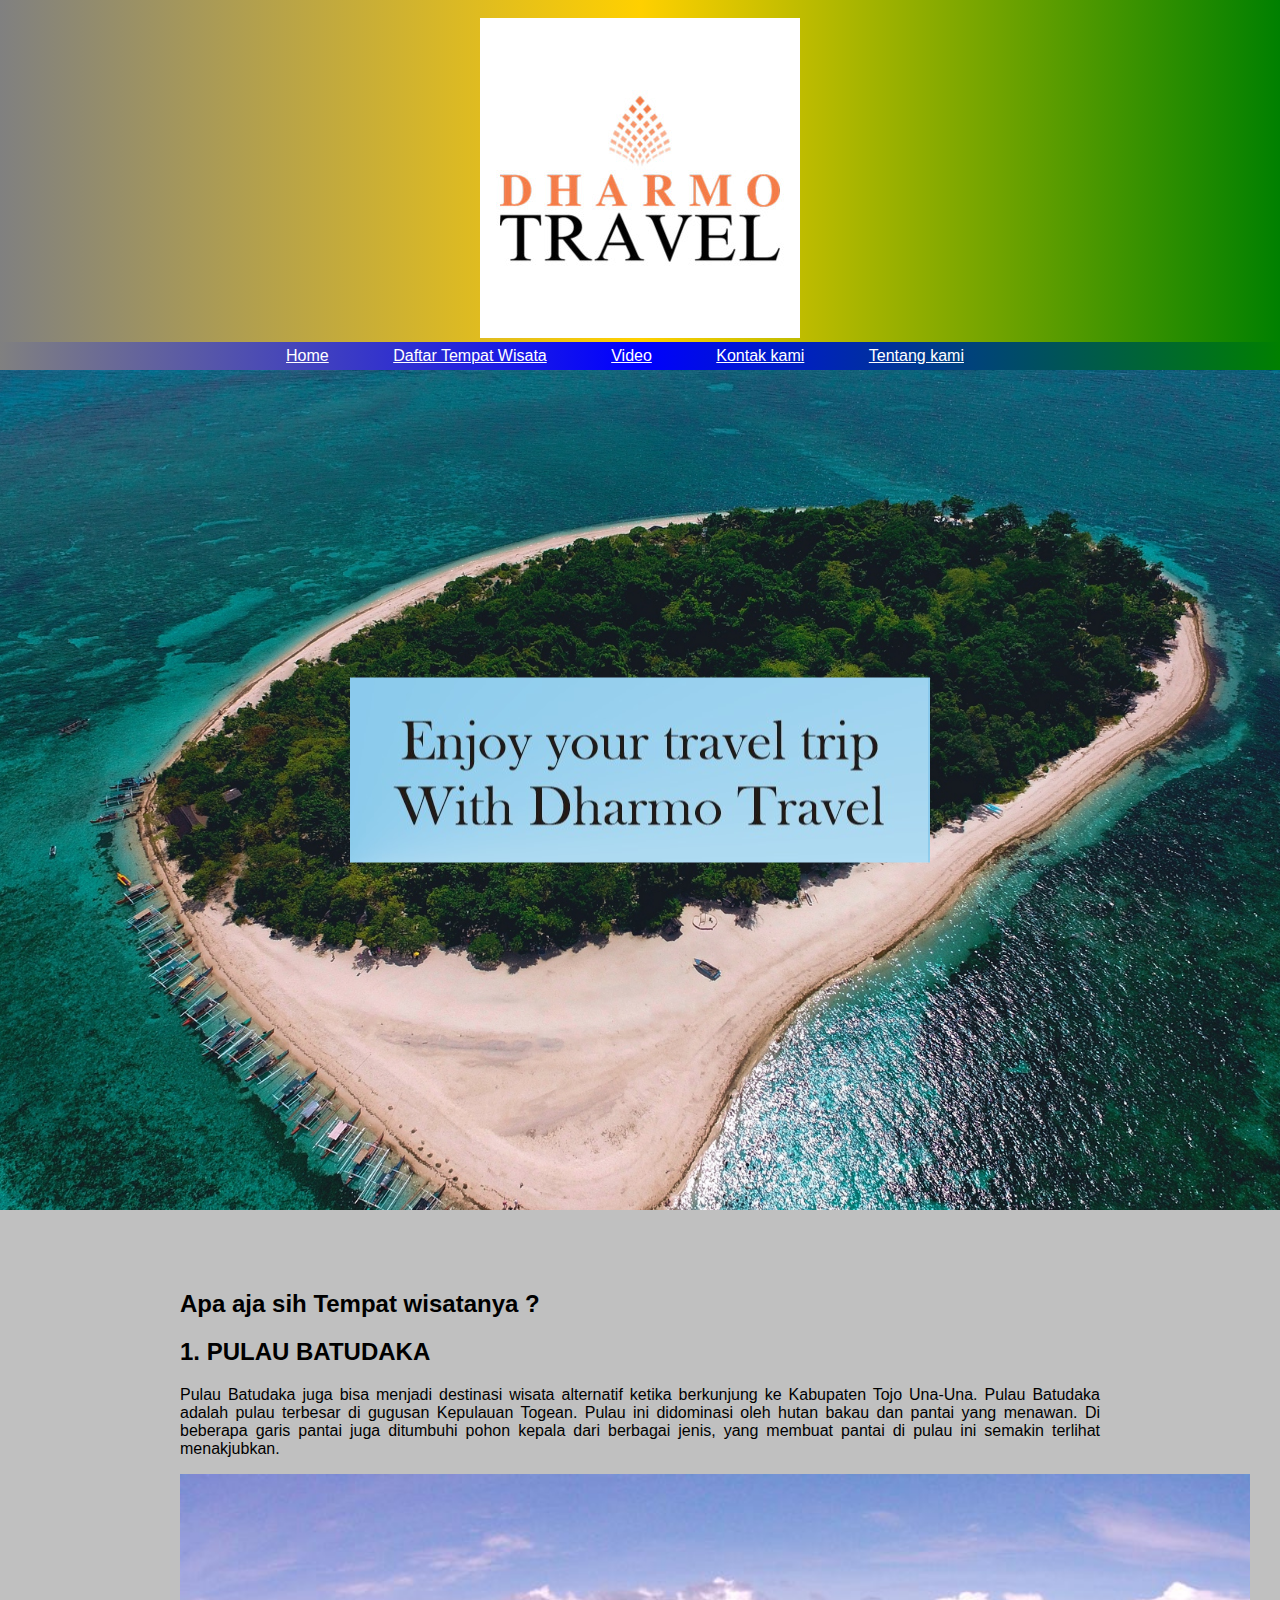
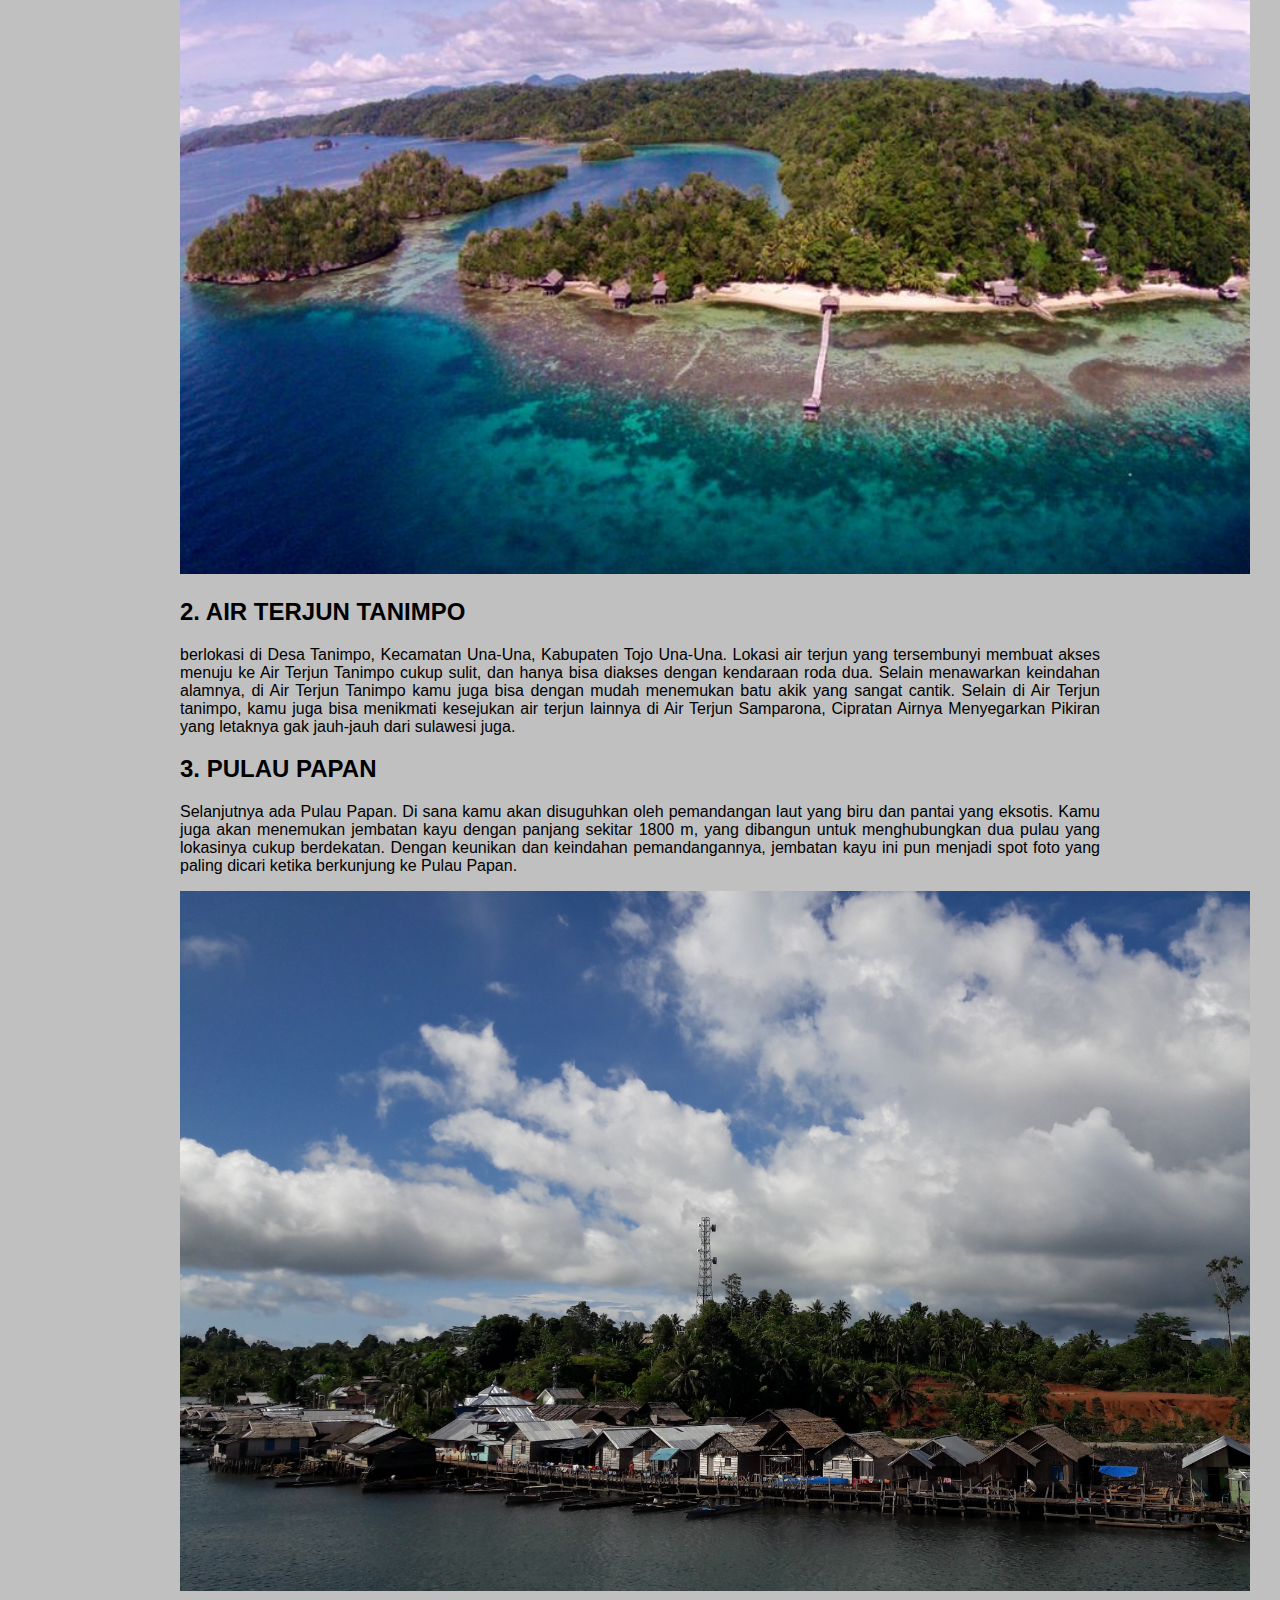
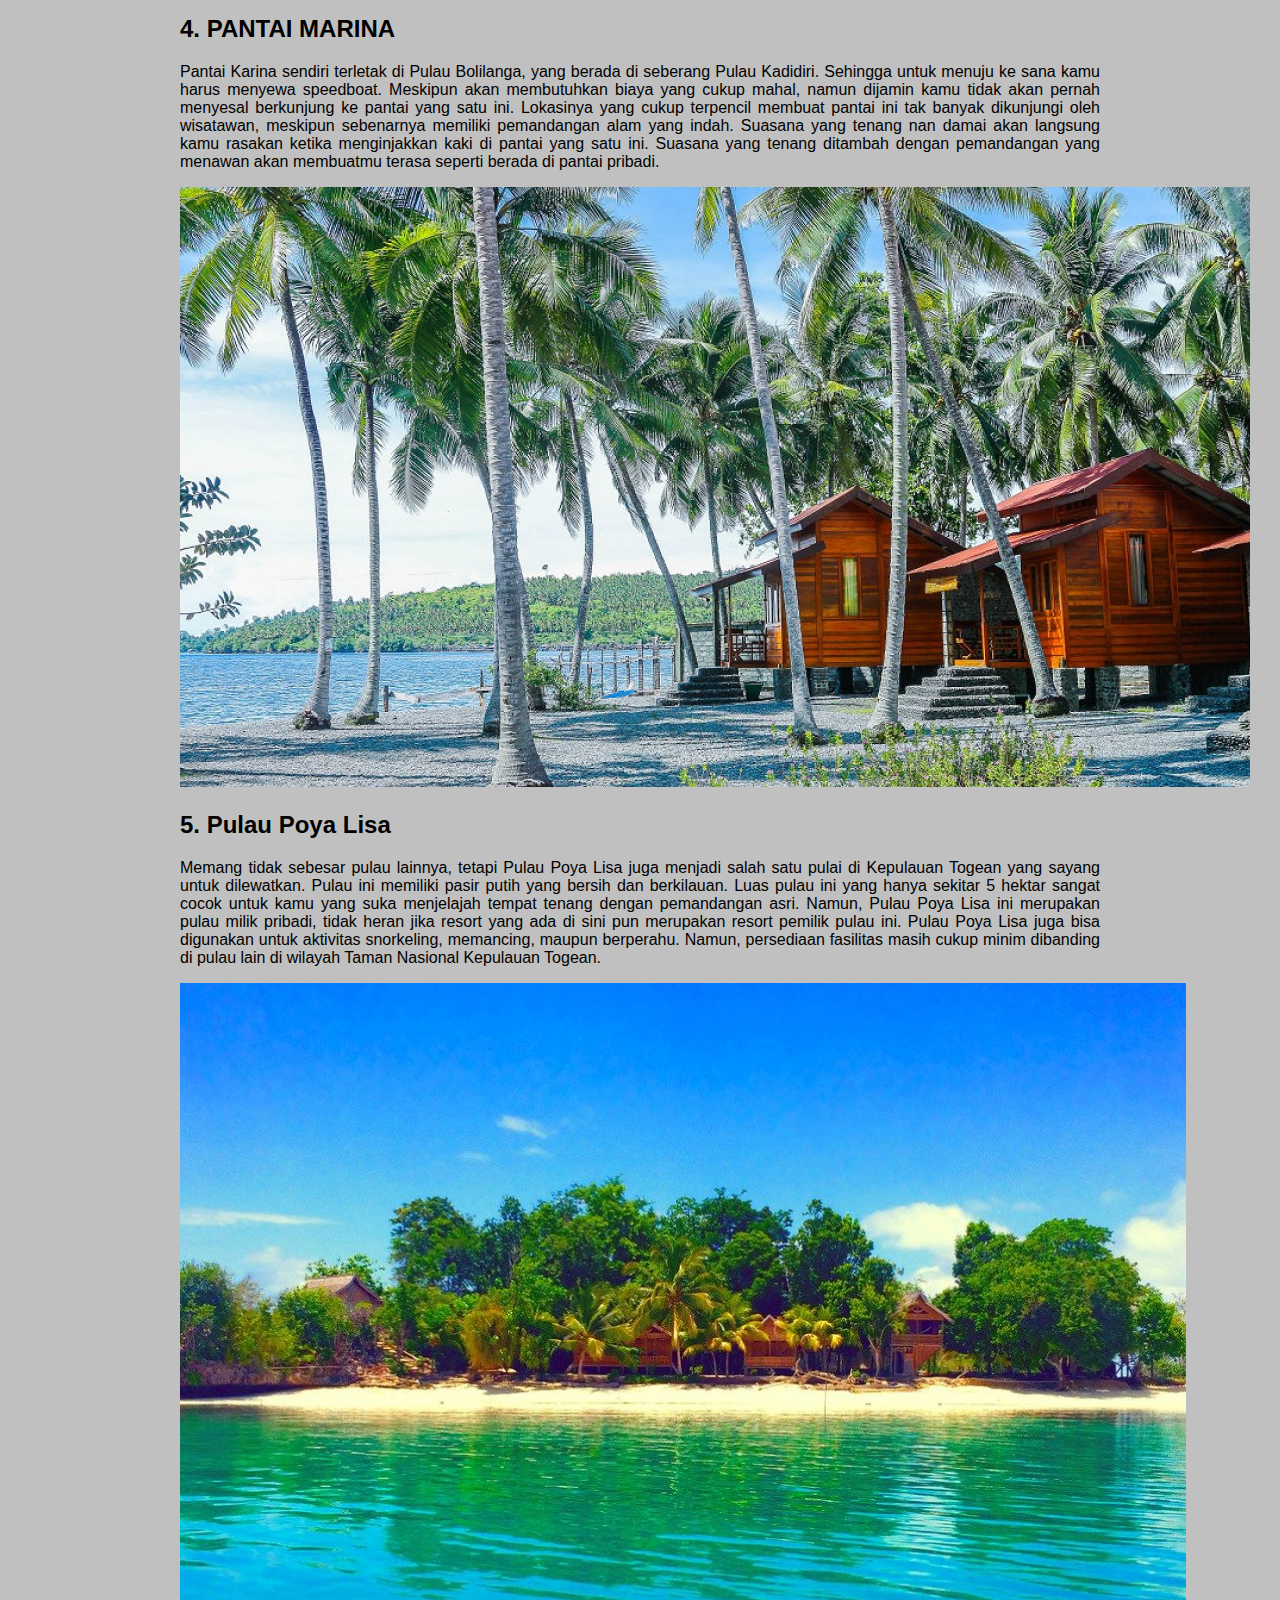
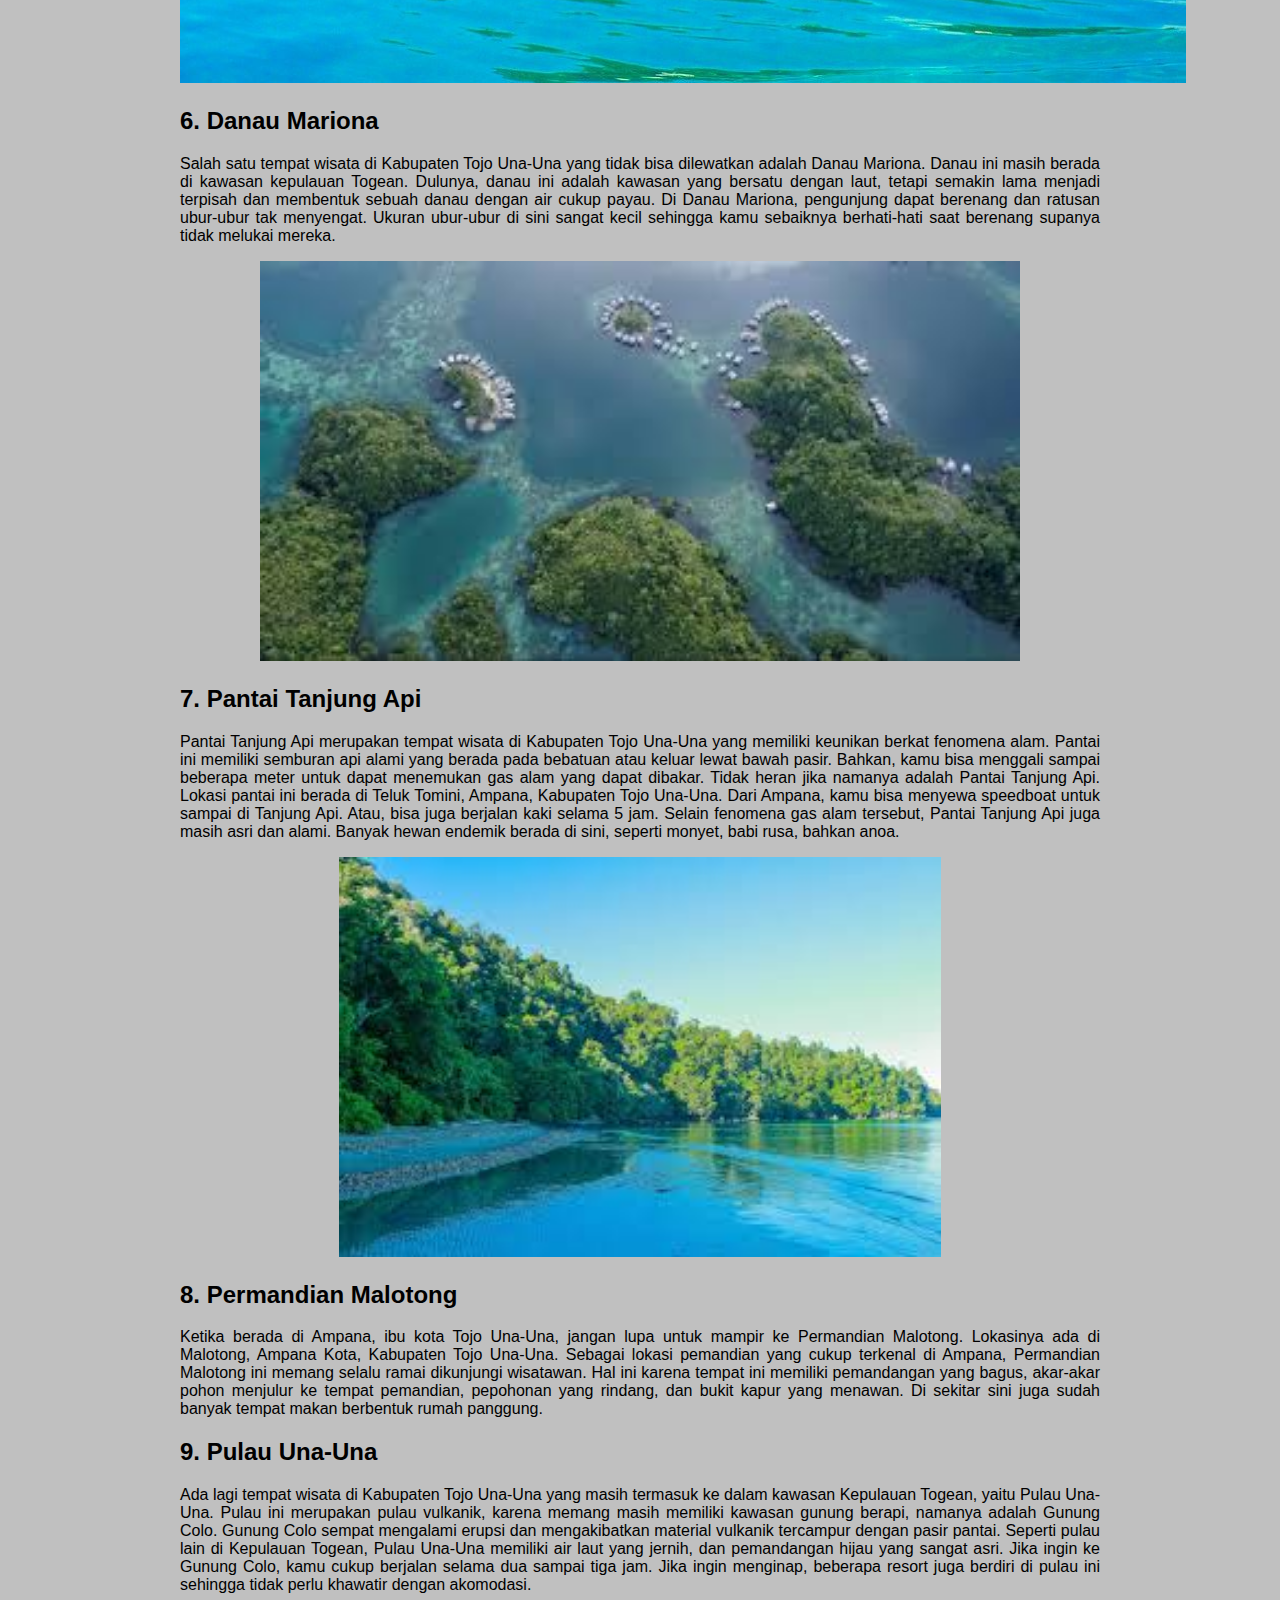
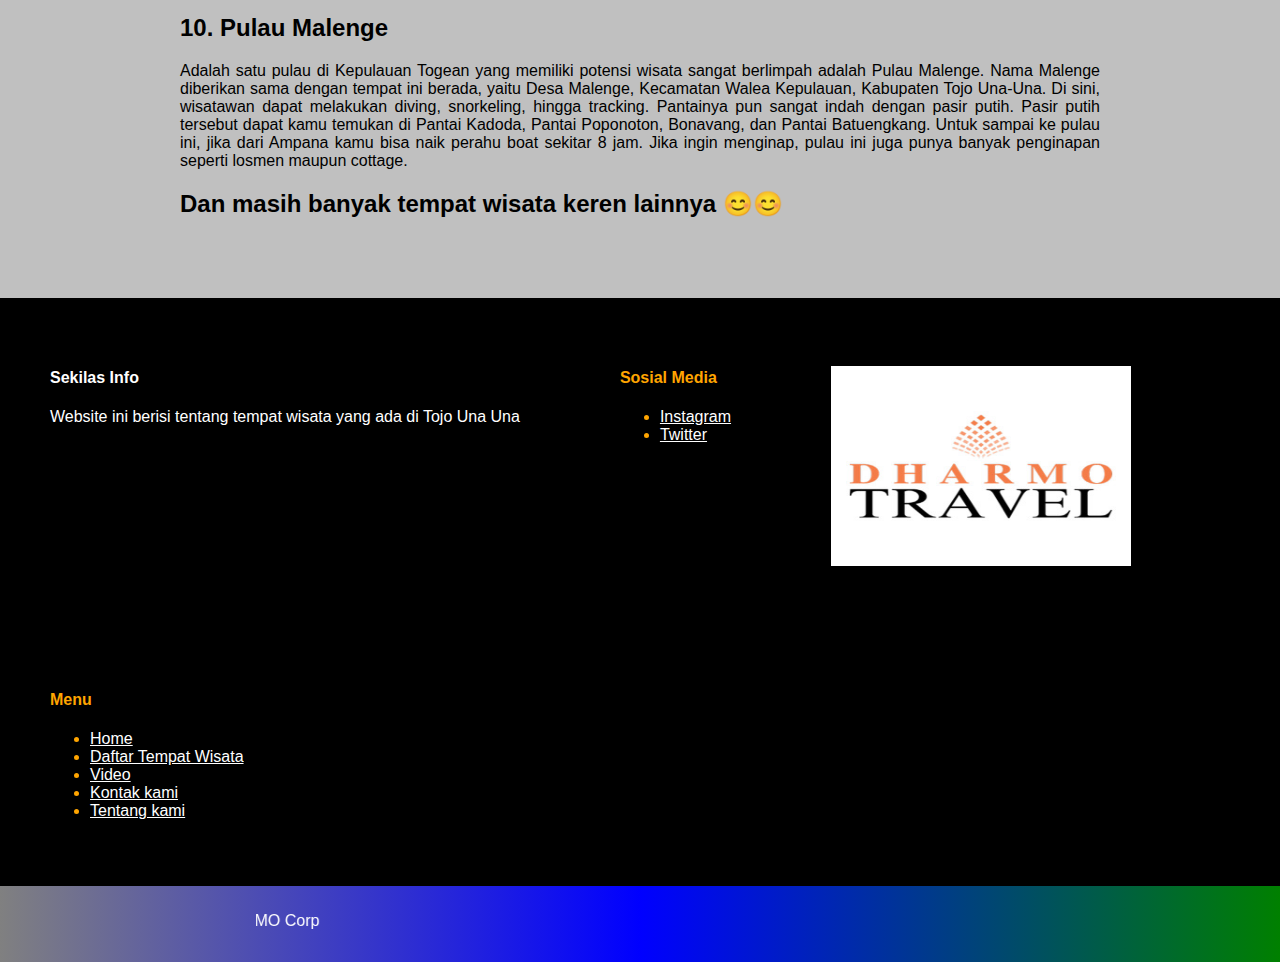
==== daftar-tempat-wisata.html @ abe44d3c "Add files via upload" ====
<!DOCTYPE html>
    <head>
        <title>DHARMO TRAVEL</title>
        <meta type="description" content="ini halaman websiteku" >

        <link rel="stylesheet" href="css/style.css">
    </head>
    <body>
        <div class="container">
            <!-- Start Header -->
        <div class="header">

                <!-- Image Logo -->
            <a href="index.html">
               <br> <img src="images/6.jpg" >
                </a>
                <!-- end logo -->
            <!-- Start Menu -->
            <div class="menu">
                    <ul>
                            <li><a href="Index.html" title=>Home</a>
                            <li><a href="daftar-tempat-wisata.html" title=>Daftar Tempat Wisata</a></li>
                            <li><a href="Video.html" title=>Video</a></li>
                            <li><a href="kontak-kami.html" title=>Kontak kami</a></li>
                            <li><a href="tentang-kami.html" title=>Tentang kami</a></li>
                    </ul>
            </div>
            <!-- End Menu --> 
                <!-- Start Spotlight -->
                <div class="spotlight">
                    
                <!-- End Spotlight -->
                </div>       
                <div class="message"></div>
            
                </div>      
            <!-- End Header -->

        <!-- Start Konten -->
        <div class="content">
            <!-- Home -->

            <!-- daftar menu -->
               <!--HTML1-->
               <div class="box-2">
                    <h2>Apa aja sih Tempat wisatanya ?</h2>
                    <h2>1. PULAU BATUDAKA</h2> 
                    <p>Pulau Batudaka juga bisa menjadi destinasi wisata alternatif ketika berkunjung ke Kabupaten Tojo Una-Una. 
                        Pulau Batudaka adalah pulau terbesar di gugusan Kepulauan Togean. Pulau ini didominasi oleh hutan bakau dan pantai yang menawan. 
                        Di beberapa garis pantai juga ditumbuhi pohon kepala dari berbagai jenis, yang membuat pantai di pulau ini semakin terlihat menakjubkan.</p> 

                        <center><a href="index.html">
                                <img src="images/23.jpg" height="700" >
                               </a></center>


                    <h2>2. AIR TERJUN TANIMPO</h2> 
                    <p>berlokasi di Desa Tanimpo, Kecamatan Una-Una, Kabupaten Tojo Una-Una. Lokasi air terjun yang tersembunyi membuat akses menuju ke Air Terjun Tanimpo cukup sulit,
                       dan hanya bisa diakses dengan kendaraan roda dua. Selain menawarkan keindahan alamnya, di Air Terjun Tanimpo kamu juga bisa dengan mudah menemukan batu akik yang sangat cantik. 
                       Selain di Air Terjun tanimpo, kamu juga bisa menikmati kesejukan air terjun lainnya di Air Terjun Samparona, 
                       Cipratan Airnya Menyegarkan Pikiran yang letaknya gak jauh-jauh dari sulawesi juga.</p> 

                    <h2>3. PULAU PAPAN</h2> 
                    <p>Selanjutnya ada Pulau Papan. Di sana kamu akan disuguhkan oleh pemandangan laut yang biru dan pantai yang eksotis. 
                       Kamu juga akan menemukan jembatan kayu dengan panjang sekitar 1800 m, yang dibangun untuk menghubungkan dua pulau yang lokasinya cukup berdekatan. 
                       Dengan keunikan dan keindahan pemandangannya, 
                       jembatan kayu ini pun menjadi spot foto yang paling dicari ketika berkunjung ke Pulau Papan.</p>
                       
                       <center><a href="index.html">
                        <img src="images/18.jpg" height="700" >
                       </a></center>
   
                    <h2>4. PANTAI MARINA</h2> 
                    <p>Pantai Karina sendiri terletak di Pulau Bolilanga, yang berada di seberang Pulau Kadidiri. Sehingga untuk menuju ke sana kamu harus menyewa speedboat.
                        Meskipun akan membutuhkan biaya yang cukup mahal, namun dijamin kamu tidak akan pernah menyesal berkunjung ke pantai yang satu ini.
                        Lokasinya yang cukup terpencil membuat pantai ini tak banyak dikunjungi oleh wisatawan, meskipun sebenarnya memiliki pemandangan alam yang indah. 
                        Suasana yang tenang nan damai akan langsung kamu rasakan ketika menginjakkan kaki di pantai yang satu ini.
                        Suasana yang tenang ditambah dengan pemandangan yang menawan akan membuatmu terasa seperti berada di pantai pribadi.</p> 

                        <center><a href="index.html">
                                <img src="images/22.jpg"  >
                               </a></center>

                    <h2>5. Pulau Poya Lisa</h2> 
                    <p>Memang tidak sebesar pulau lainnya, tetapi Pulau Poya Lisa juga menjadi salah satu pulai di Kepulauan Togean yang sayang untuk dilewatkan. 
                       Pulau ini memiliki pasir putih yang bersih dan berkilauan. Luas pulau ini yang hanya sekitar 5 hektar sangat cocok untuk kamu yang suka 
                       menjelajah tempat tenang dengan pemandangan asri. Namun, Pulau Poya Lisa ini merupakan pulau milik pribadi, 
                       tidak heran jika resort yang ada di sini pun merupakan resort pemilik pulau ini. Pulau Poya Lisa juga bisa digunakan untuk aktivitas snorkeling, 
                       memancing, maupun berperahu. Namun, persediaan fasilitas masih cukup minim dibanding di pulau lain di wilayah Taman Nasional Kepulauan Togean.</p> 

                       <center><a href="index.html">
                            <img src="images/25.jpg" height="700" >
                           </a></center>

                    <h2>6. Danau Mariona</h2> 
                    <p>Salah satu tempat wisata di Kabupaten Tojo Una-Una yang tidak bisa dilewatkan adalah Danau Mariona. 
                       Danau ini masih berada di kawasan kepulauan Togean. Dulunya, danau ini adalah kawasan yang bersatu dengan laut, 
                       tetapi semakin lama menjadi terpisah dan membentuk sebuah danau dengan air cukup payau. Di Danau Mariona, pengunjung dapat 
                       berenang dan ratusan ubur-ubur tak menyengat. Ukuran ubur-ubur di sini sangat kecil sehingga kamu sebaiknya berhati-hati saat berenang supanya tidak melukai mereka.</p> 

                       <center><a href="index.html">
                            <img src="images/27.jpg" height="400" >
                           </a></center>


                    <h2>7. Pantai Tanjung Api</h2> 
                    <p>Pantai Tanjung Api merupakan tempat wisata di Kabupaten Tojo Una-Una yang memiliki keunikan berkat fenomena alam. 
                       Pantai ini memiliki semburan api alami yang berada pada bebatuan atau keluar lewat bawah pasir. Bahkan, kamu bisa menggali 
                       sampai beberapa meter untuk dapat menemukan gas alam yang dapat dibakar. Tidak heran jika namanya adalah Pantai Tanjung Api. Lokasi 
                       pantai ini berada di Teluk Tomini, Ampana, Kabupaten Tojo Una-Una. Dari Ampana, kamu bisa menyewa speedboat untuk sampai di Tanjung Api. Atau, 
                       bisa juga berjalan kaki selama 5 jam. Selain fenomena gas alam tersebut, 
                       Pantai Tanjung Api juga masih asri dan alami. Banyak hewan endemik berada di sini, seperti monyet, babi rusa, bahkan anoa.</p>

                       <center><a href="index.html">
                            <img src="images/28.jpg" height="400" >
                           </a></center>


                    <h2>8. Permandian Malotong</h2> 
                    <p>Ketika berada di Ampana, ibu kota Tojo Una-Una, 
                        jangan lupa untuk mampir ke Permandian Malotong. Lokasinya ada di Malotong, Ampana Kota, 
                        Kabupaten Tojo Una-Una. Sebagai lokasi pemandian yang cukup terkenal di Ampana, Permandian Malotong 
                        ini memang selalu ramai dikunjungi wisatawan. Hal ini karena tempat ini memiliki pemandangan yang bagus,
                        akar-akar pohon menjulur ke tempat pemandian, pepohonan yang rindang, dan bukit kapur yang menawan. 
                        Di sekitar sini juga sudah banyak tempat makan berbentuk rumah panggung.</p>

                    <h2>9. Pulau Una-Una</h2> 
                    <p>Ada lagi tempat wisata di Kabupaten Tojo Una-Una yang masih termasuk ke dalam kawasan Kepulauan Togean,
                       yaitu Pulau Una-Una. Pulau ini merupakan pulau vulkanik, karena memang masih memiliki kawasan gunung berapi,
                       namanya adalah Gunung Colo. Gunung Colo sempat mengalami erupsi dan mengakibatkan material vulkanik 
                       tercampur dengan pasir pantai. Seperti pulau lain di Kepulauan Togean, Pulau Una-Una memiliki air laut yang jernih, 
                       dan pemandangan hijau yang sangat asri. Jika ingin ke Gunung Colo, kamu cukup berjalan selama dua sampai tiga jam. Jika ingin menginap, 
                       beberapa resort juga berdiri di pulau ini sehingga tidak perlu khawatir dengan akomodasi.</p>

                    <h2>10. Pulau Malenge</h2> 
                    <p>Adalah satu pulau di Kepulauan Togean yang memiliki potensi wisata sangat berlimpah adalah Pulau Malenge. Nama Malenge diberikan 
                       sama dengan tempat ini berada, yaitu Desa Malenge, Kecamatan Walea Kepulauan, Kabupaten Tojo Una-Una. Di sini, wisatawan dapat 
                       melakukan diving, snorkeling, hingga tracking. Pantainya pun sangat indah dengan pasir putih. Pasir putih tersebut dapat kamu temukan
                       di Pantai Kadoda, Pantai Poponoton, Bonavang, dan Pantai Batuengkang. Untuk sampai ke pulau ini, jika dari Ampana kamu bisa naik perahu
                       boat sekitar 8 jam. Jika ingin menginap, pulau ini juga punya banyak penginapan seperti losmen maupun cottage.</p>
                    <h2>Dan masih banyak tempat wisata keren lainnya 😊😊</h2> 
                    

                    </div>
                    <!--EndHTML1-->
                    
                    <!--End Content-->
                    </div>
        
         
                 <!--Start Footer-->
                 <div class="footer">

                        <div class="container-box">
            
                            <!--Col-1-->    
                            <div class="col-1">
                            <h4>Sekilas Info</h4>
                            <p>Website ini berisi tentang tempat wisata yang ada di Tojo Una Una</p>
                            </div>
                            <!--End Col-1-->
            
                            <!--Col-2-->
                            <div class="col-2">
                            <h4>Sosial Media</h4>
                            <ul>
                                <li>
                                    <a href="https://www.instagram.com/grahitoperdana/" title=> Instagram  </a>
                                </li>
                                <li>
                                        <a href="https://www.twitter.com/grahitoperdana_/" title=>Twitter </a>
                                </li>
                            </ul>
                            </div>
                            <!--End Col-2-->
    
                            <div class="col-4">
                                <a href="index.html">
                                <br> <img src="images/6.jpg" height="200" width="300" >
                                </a>
                            </div>
            
                            <!--Col-3-->
                            <div class="col-3">
                            <h4>Menu</h4>
                            <ul>
                                    <li><a href="Index.html" title=>Home</a>
                                    <li><a href="daftar-tempat-wisata.html" title=>Daftar Tempat Wisata</a></li>
                                    <li><a href="Video.html" title=>Video</a></li>
                                    <li><a href="kontak-kami.html" title=>Kontak kami</a></li>
                                    <li><a href="tentang-kami.html" title=>Tentang kami</a></li>
                            </ul>
                            </div>
                            <!--End Col-3-->
                        </div>
    
                    </div>
    
                    <!--End Footer-->
    
                        <!--Copyright-->
                        <div class="box-3">
    
                        <div class="copyright">
                        <p><marquee width=" 60%" direction="right" height="20px"> Copyright @2019 - Grahito Perdana - and DHARMO Corp </marque></p>
                        </div>
    
                        </div>
                    <!--End Copyright-->
                                      
                    <!--End Content-->                    
                    
                </div>
                </body>
            </html>
---- css/style.css ----
body {
    background-color:silver;
    margin: 0;
    font-family: -apple-system, BlinkMacSystemFont, 'Segoe UI', Roboto, Oxygen, Ubuntu, Cantarell, 'Open Sans', 'Helvetica Neue', sans-serif;
    text-align: justify;
}
/*Start Header*/
.container {
    width: 100%;
}

.header {
    text-align: center;
    background: linear-gradient(to right, rgb(128, 128, 128) , rgb(255, 115, 0), green); /* Standard syntax */
	background: -webkit-linear-gradient(left, rgb(128, 128, 128) , rgb(255, 208, 0), green); /* For Safari 5.1 to 6.0 */
	background: -o-linear-gradient(right, white, rgb(166, 255, 0), rgb(128, 109, 0)); /* For Opera 11.1 to 12.0 */
	background: -moz-linear-gradient(right, yellow, rgb(229, 255, 0), rgb(128, 41, 0)); /* For Firefox 3.6 to 15 */
}

.menu ul {
    background: linear-gradient(to right, grey , blue, green); /* Standard syntax */
	background: -webkit-linear-gradient(left, grey , blue, green); /* For Safari 5.1 to 6.0 */
	background: -o-linear-gradient(right, white, blue, green); /* For Opera 11.1 to 12.0 */
	background: -moz-linear-gradient(right, yellow, blue, green); /* For Firefox 3.6 to 15 */
    margin: 0px;
    padding: 5px 0px 5px 30px;
}

.menu li {
    display: inline;
    margin-right: 60px;
}

.menu li a {
    color: white;
}

.menu li a:hover {
    color: red;
}
/*End Header*/

/*
-------------
Start Content
-------------
*/
/*Start Spotlight*/
.spotlight {
    background-image: url("../images/5.jpg");
    background-position: center;
    background-repeat: no-repeat;
    background-size: cover ;
    position: relative;
    height: 800px;
    padding: 20px 0;
}
    
/*End Spotlight*/

/*Start Box1*/
.box-1 {
    overflow: auto;
    background-color: blue;
    padding: 20px 0;
    text-align: justify;
    margin: 0px;
}

.message{
    background-image: url("../images/8.jpg");
    width: 580px;
    height: 185px;
    text-align: center;
    position: absolute;
    top: 65%;
    left: 50%;
    transform: translate(-50%, 50%);
    font-size: 0,5cm;
    color: black;

}

/*End Box1*/

/*Start Box2*/
.box-2 {
    overflow: auto;
    background-color: silver;
    padding: 0;
    text-align: justify;
    font-family: -apple-system, BlinkMacSystemFont, 'Segoe UI', Roboto, Oxygen, Ubuntu, Cantarell, 'Open Sans', 'Helvetica Neue', sans-serif;
    margin: 30px;
    padding: 30px 150px 30px 150px;
}
/*End Box2*/

/*Start Box3*/
.box-3 {
    overflow: auto;
    background: linear-gradient(to right, grey , blue, green); /* Standard syntax */
	background: -webkit-linear-gradient(left, grey , blue, green); /* For Safari 5.1 to 6.0 */
	background: -o-linear-gradient(right, white, blue, green); /* For Opera 11.1 to 12.0 */
	background: -moz-linear-gradient(right, yellow, blue, green); /* For Firefox 3.6 to 15 */
    padding: 10px 0;
    text-align: left;
    margin: 0px;
    weight: 100px;
    
}
/*End Box3*/

/*
------------
Start Footer
------------
*/

.footer {
    overflow: auto;
    background-color: black;
    color: white;
}

.col-1, .col-2 {
    float: left;
    padding: 50px;
}

.col-2 {
    color: orange;
}

.col-2 li a {
    color: white;
}

.col-2 li a:hover {
    color: orange;
}

.col-4 {
    float: left;
    padding: 50px;
}

.col-3 {
    overflow: auto;
    padding: 0px;
    float: left;
    text-align: left;
    margin: 50px;
    color: orange;
}

.col-3 li a {
    color: white;
}

.col-3 li a:hover {
    color: orange;
}

.copyright {
    color: white;
    overflow: auto;
    background: linear-gradient(to right, grey , blue, green); /* Standard syntax */
	background: -webkit-linear-gradient(left, grey , blue, green); /* For Safari 5.1 to 6.0 */
	background: -o-linear-gradient(right, white, blue, green); /* For Opera 11.1 to 12.0 */
	background: -moz-linear-gradient(right, yellow, blue, green); /* For Firefox 3.6 to 15 */
    text-align: center;
}
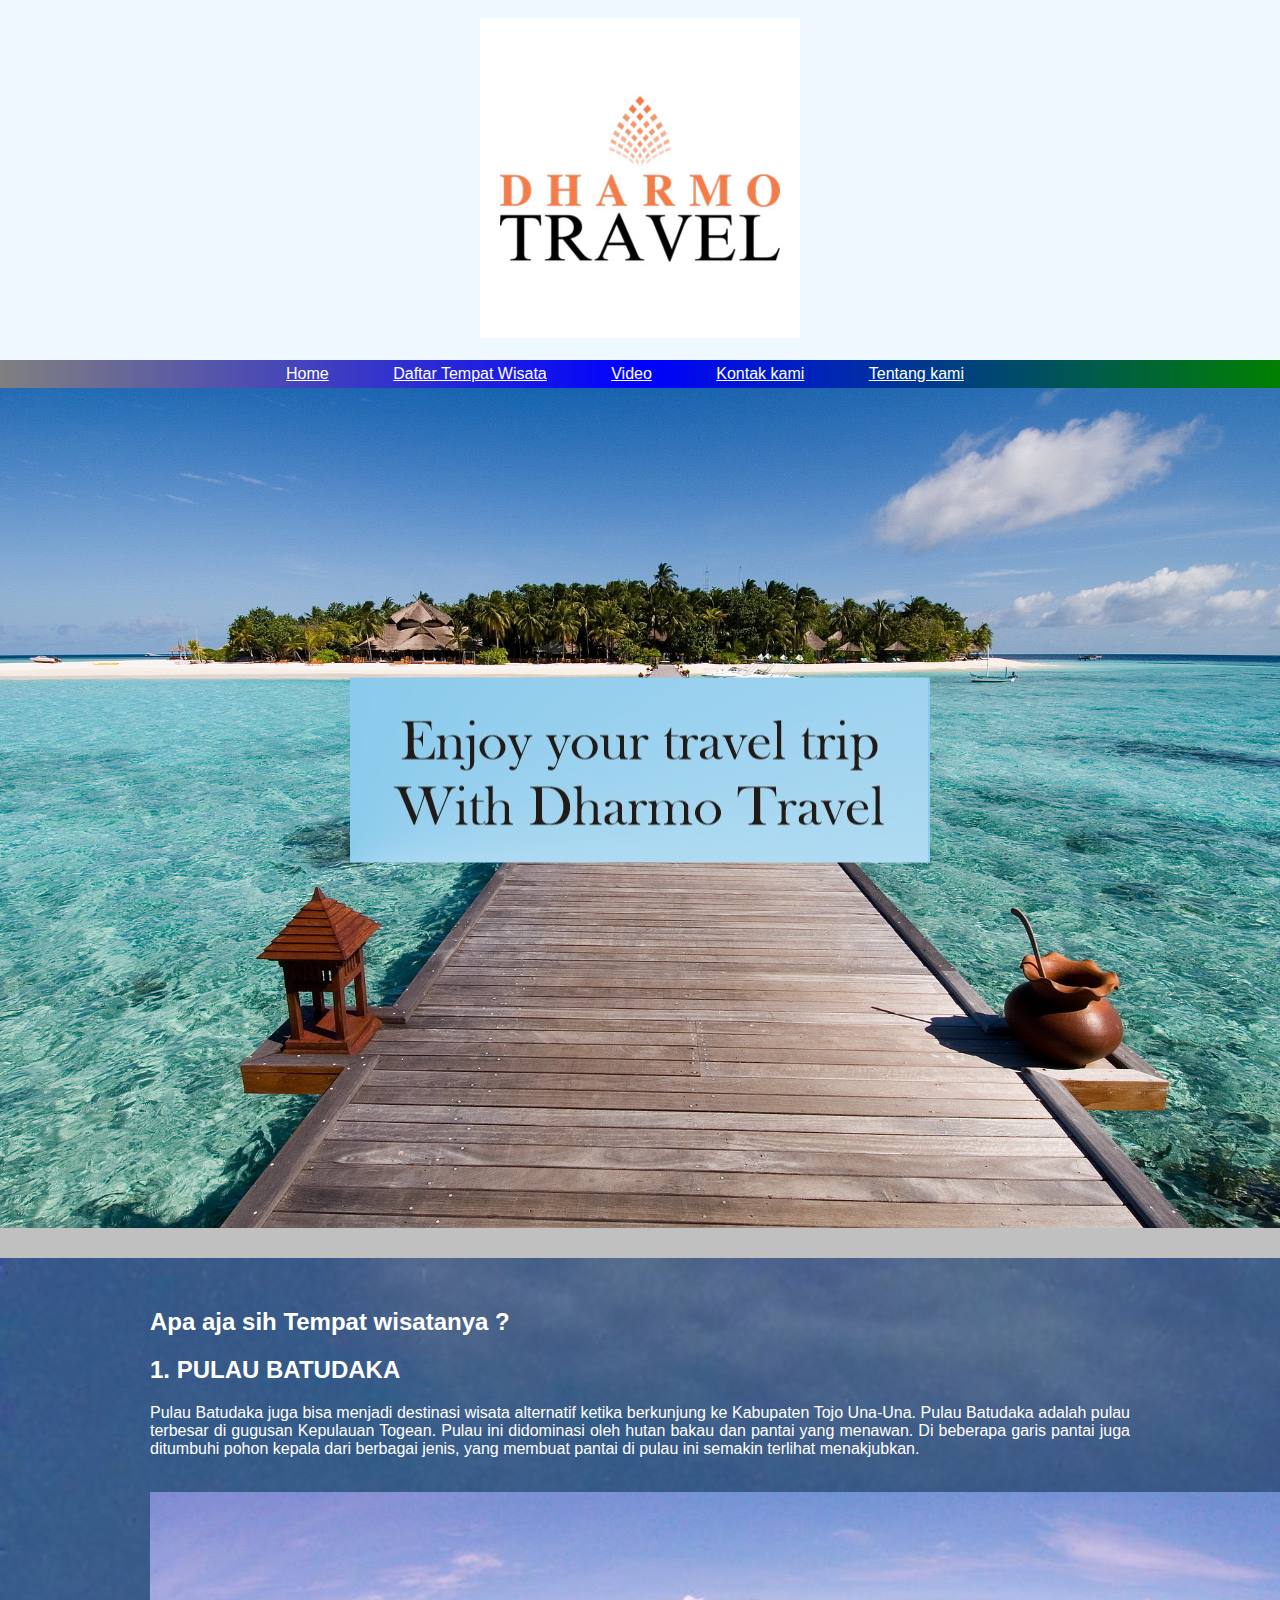
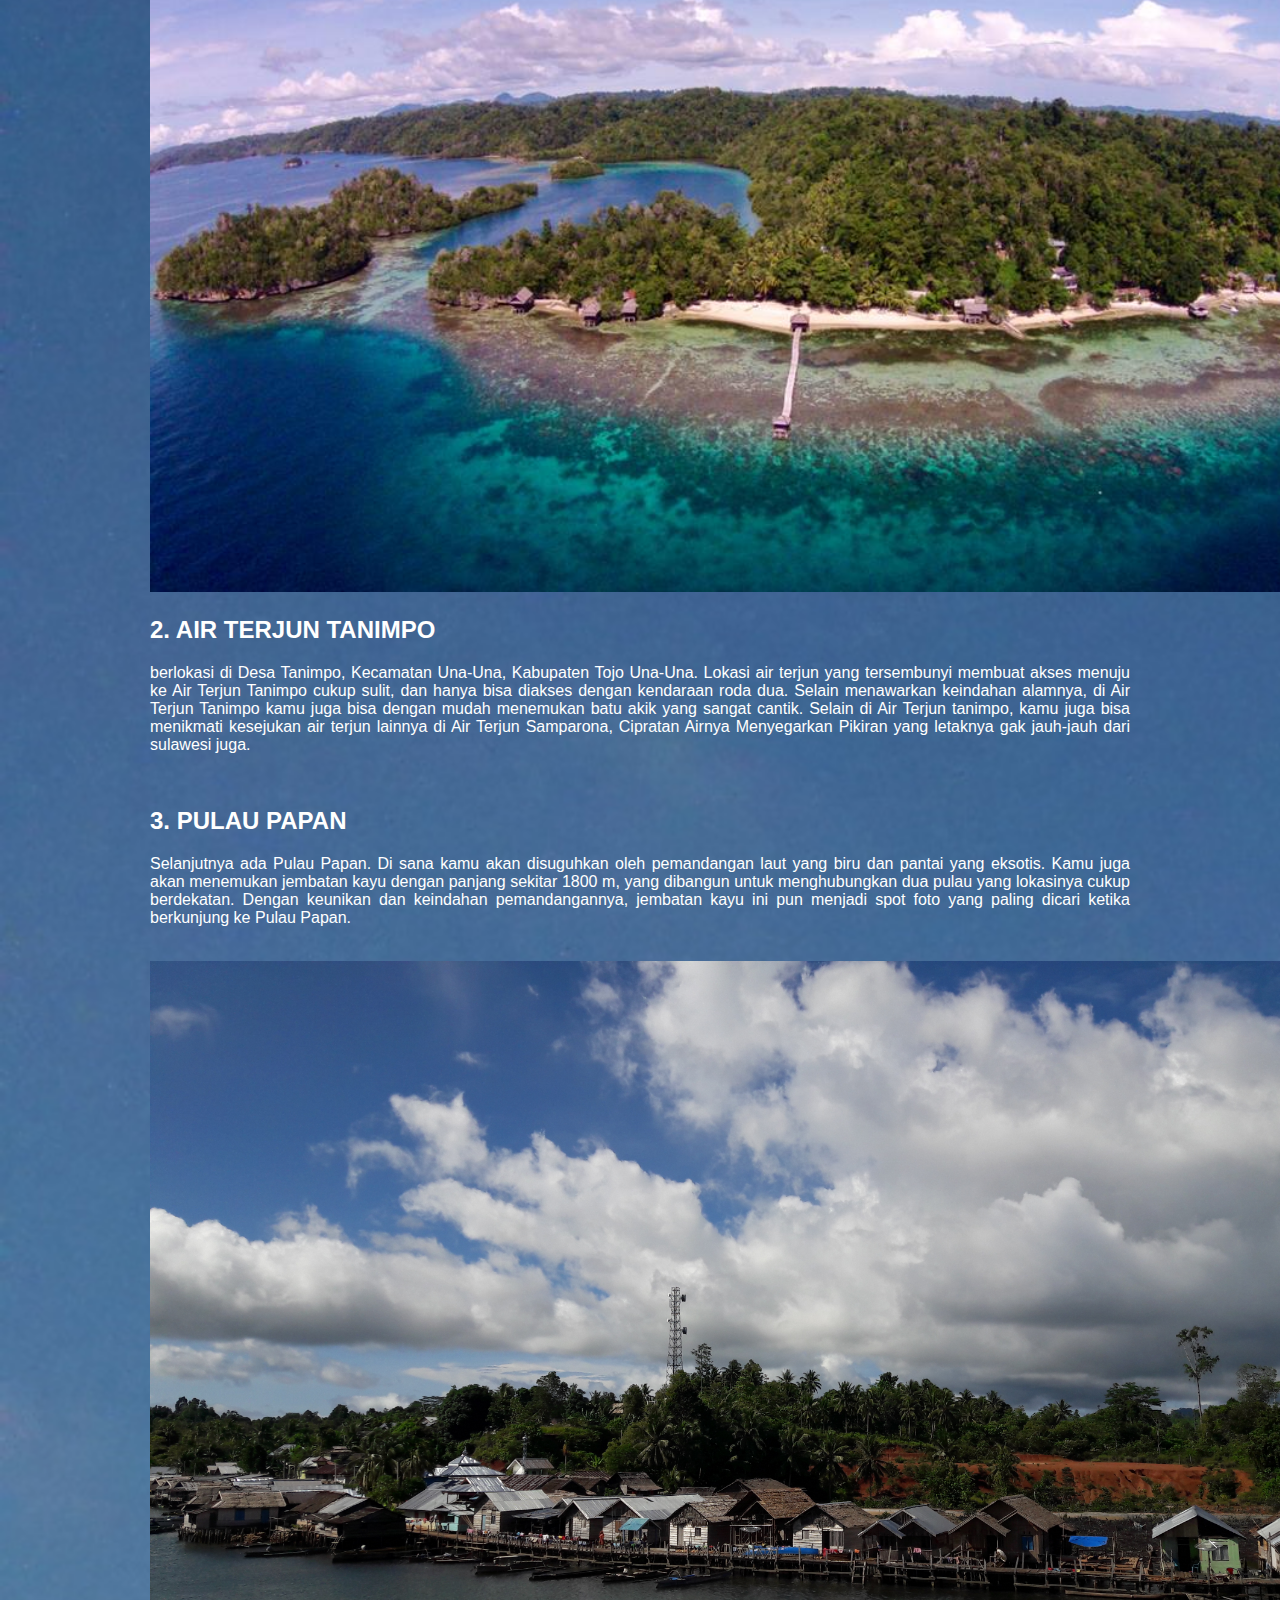
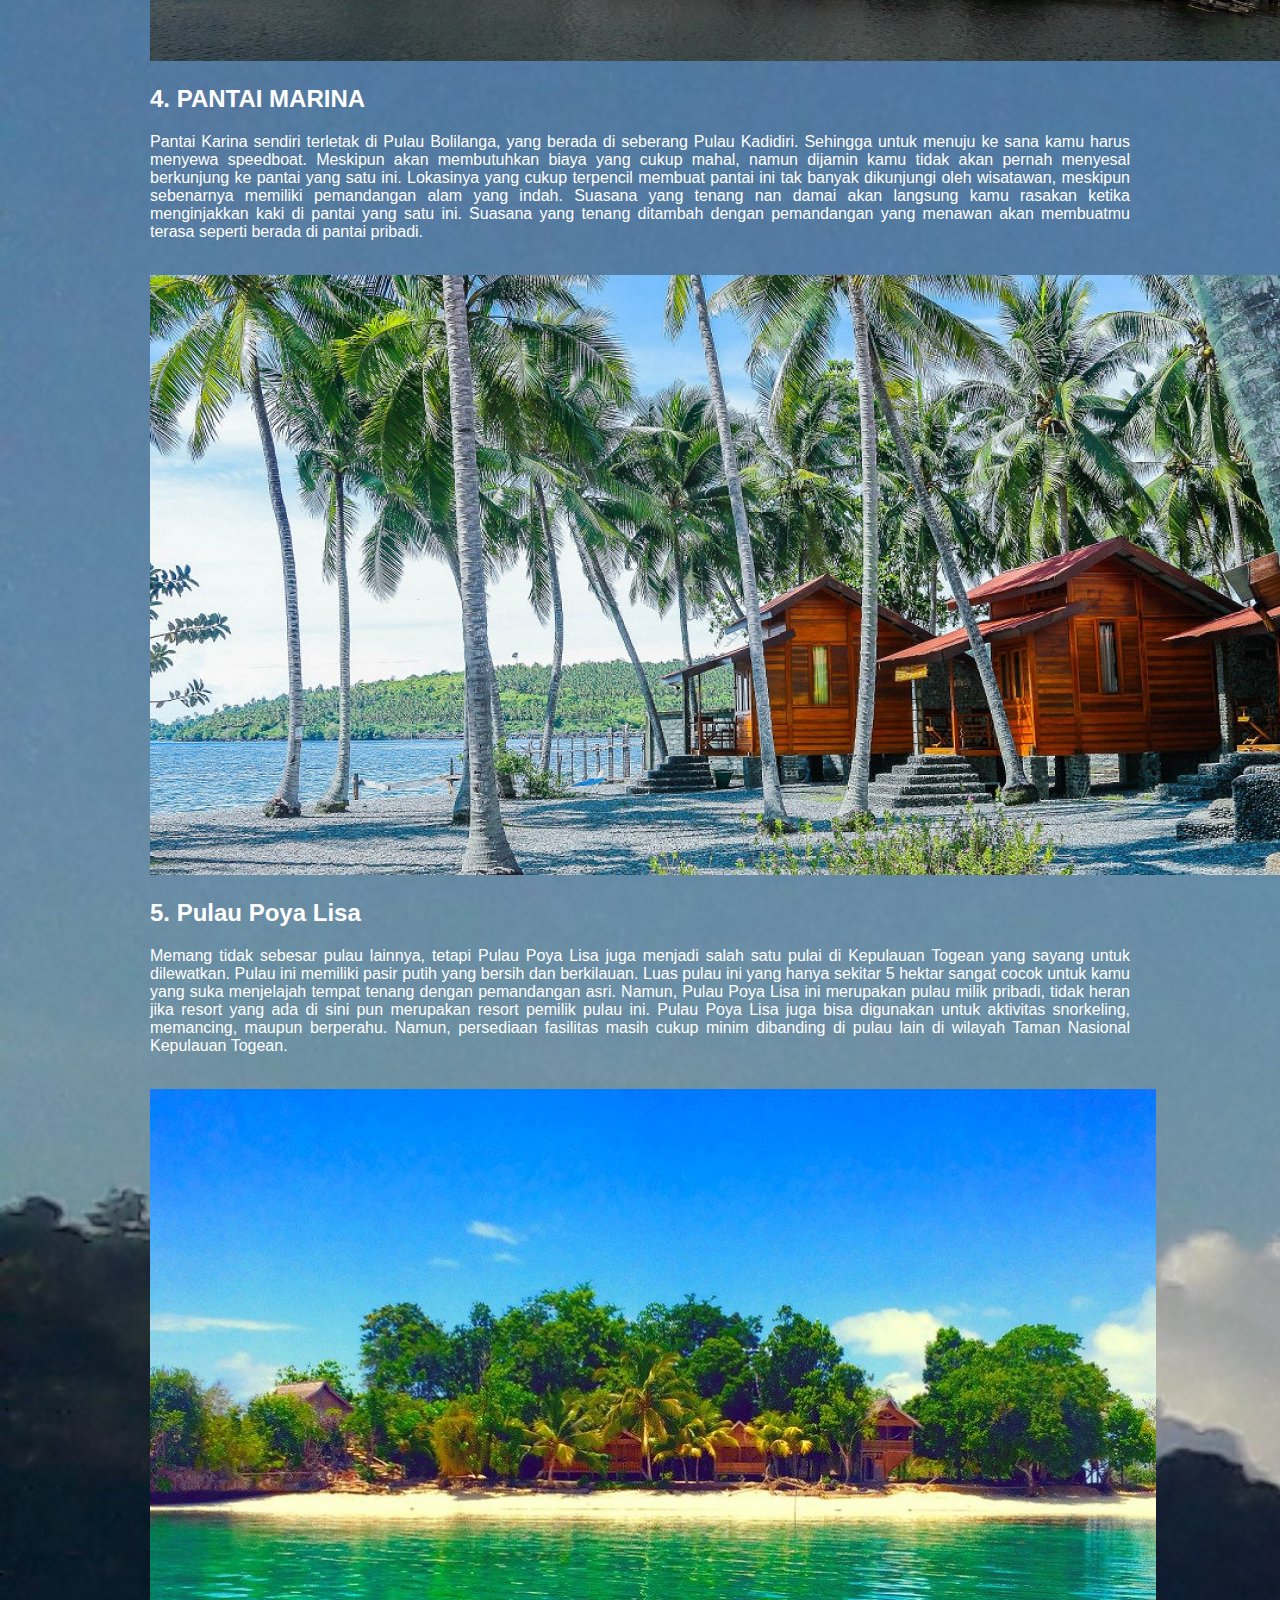
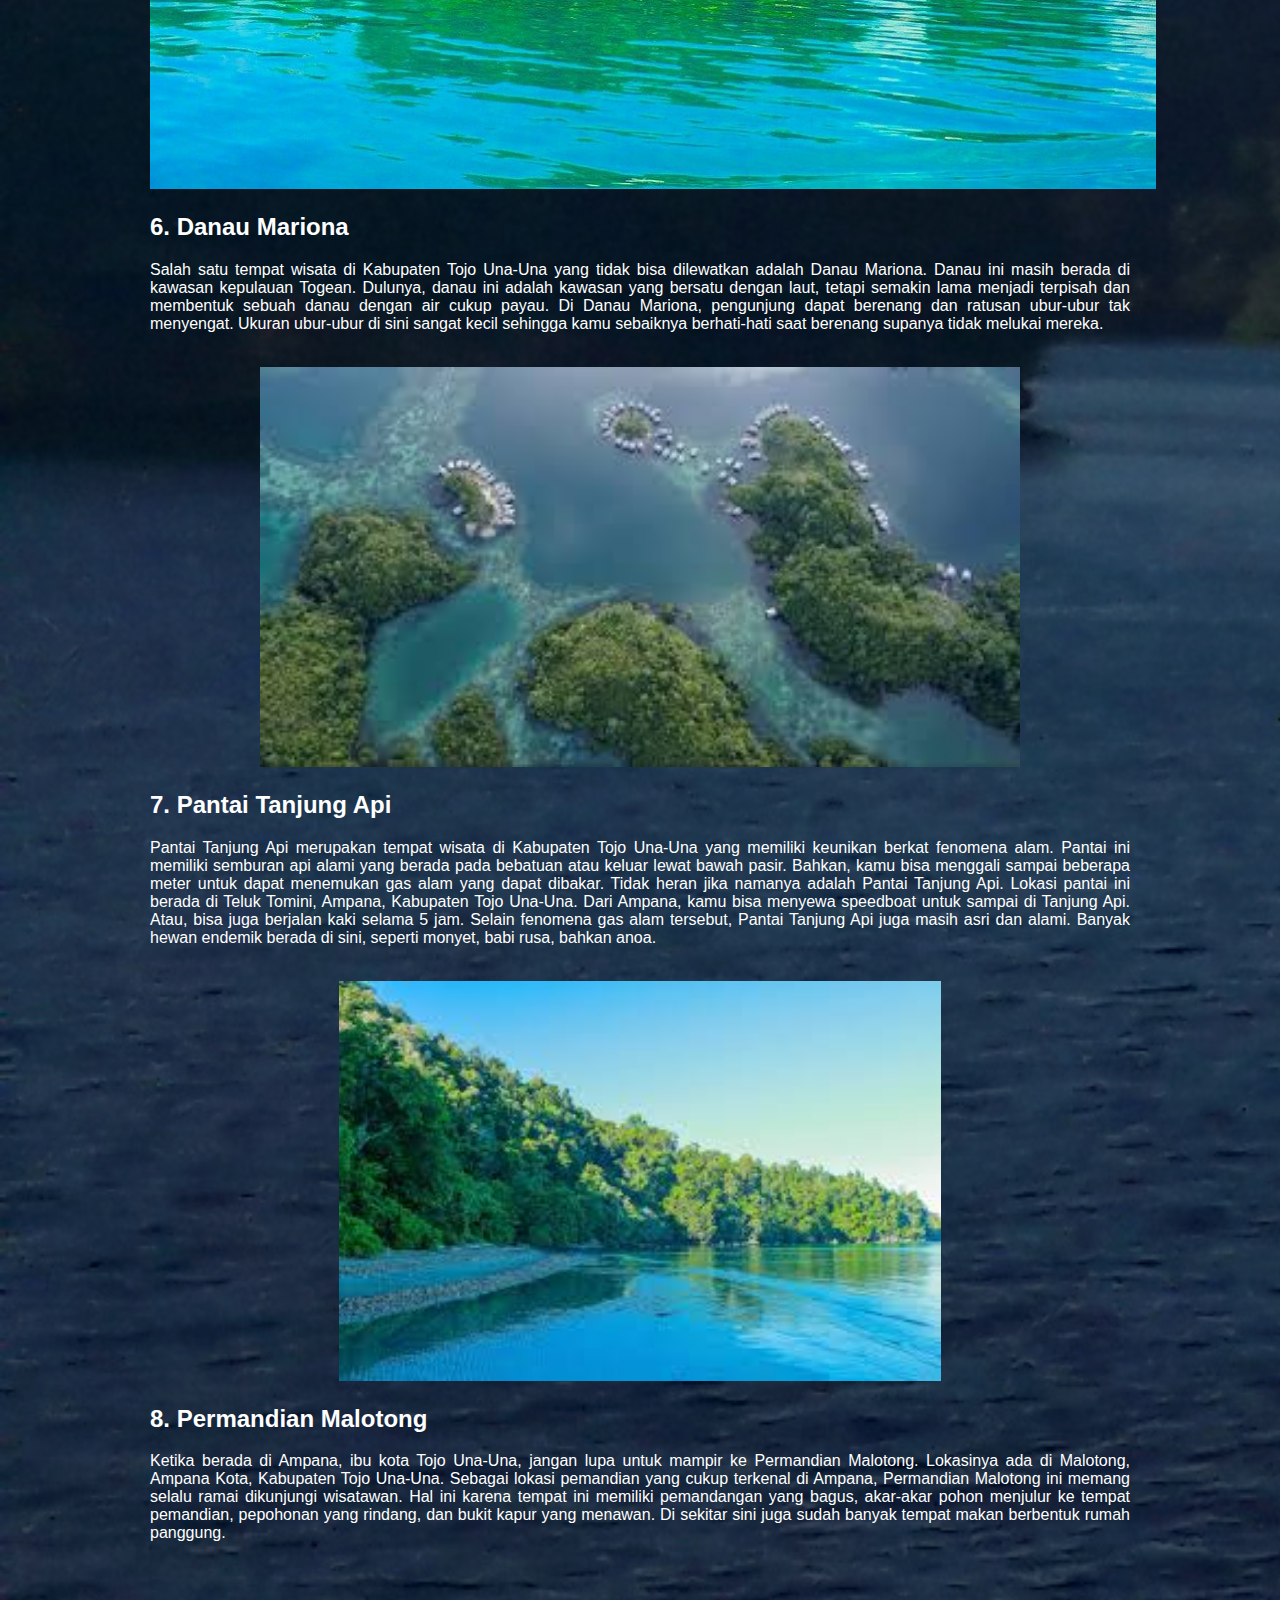
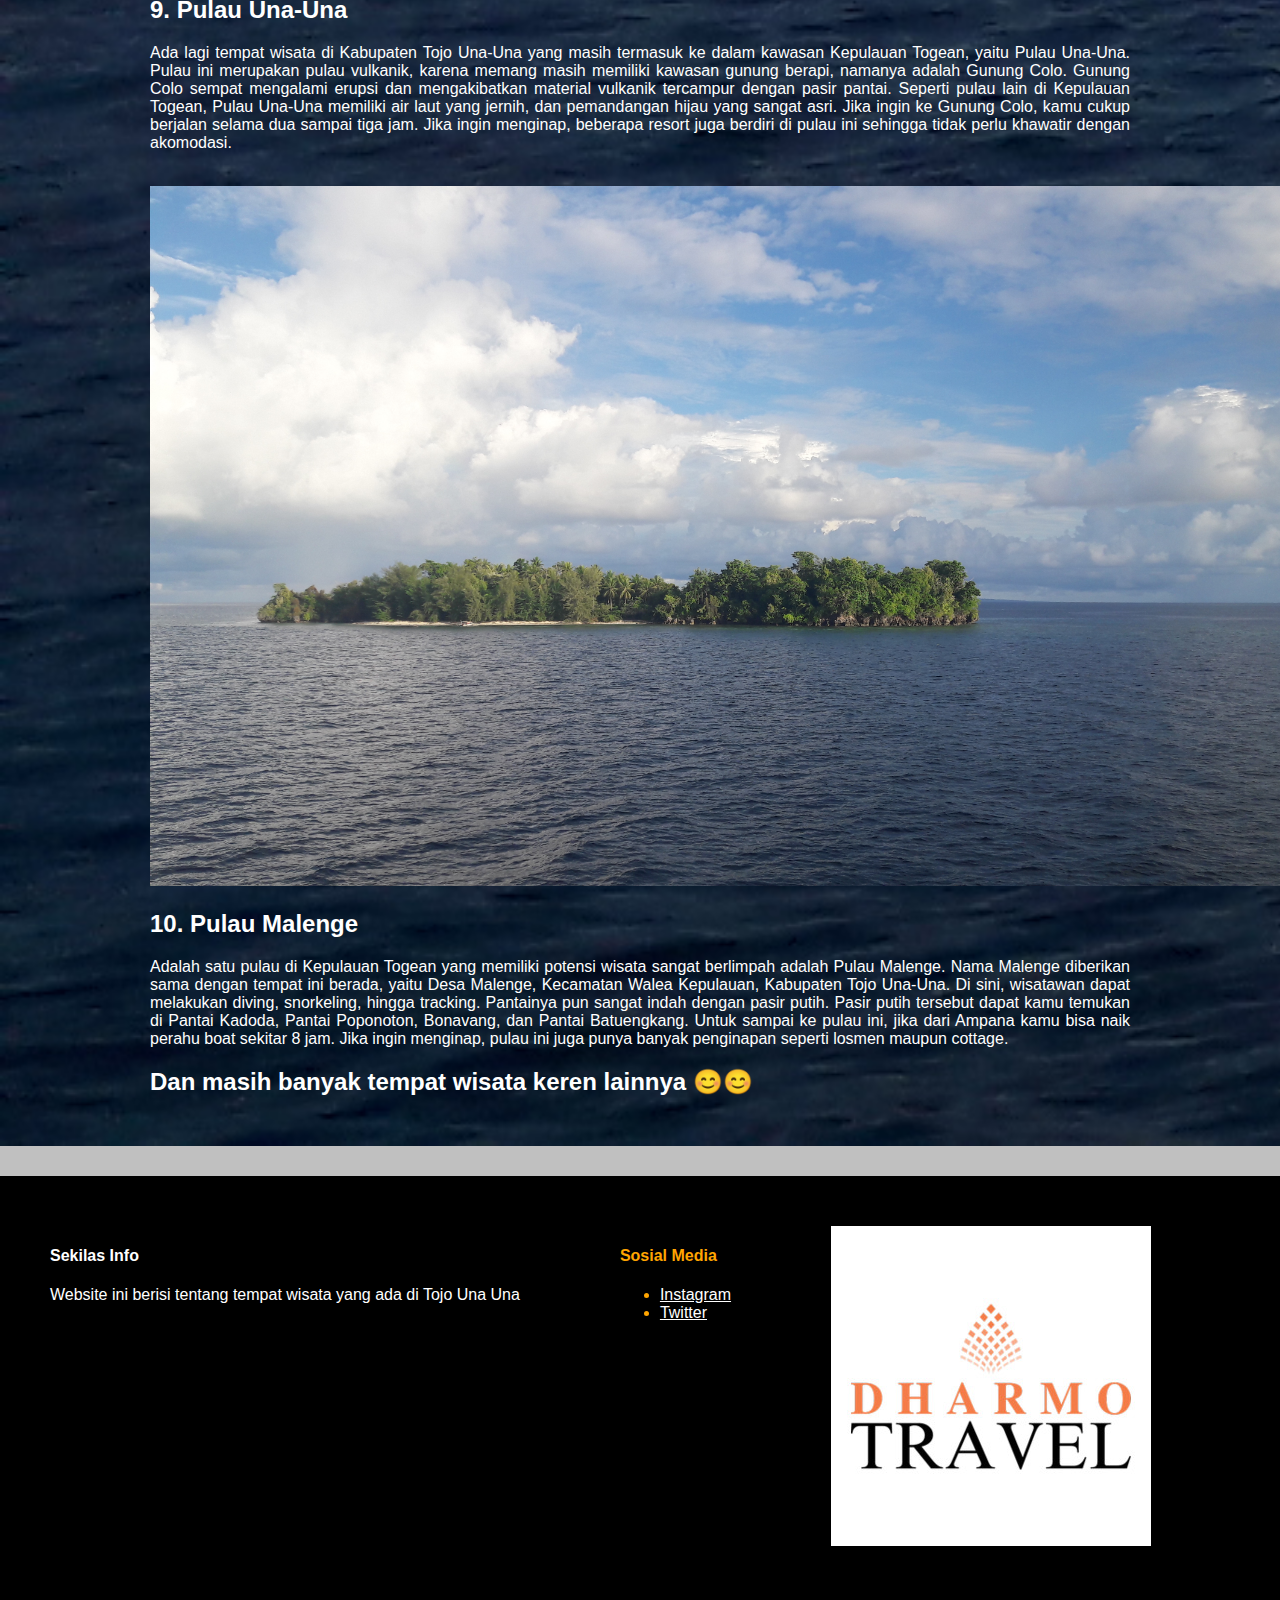
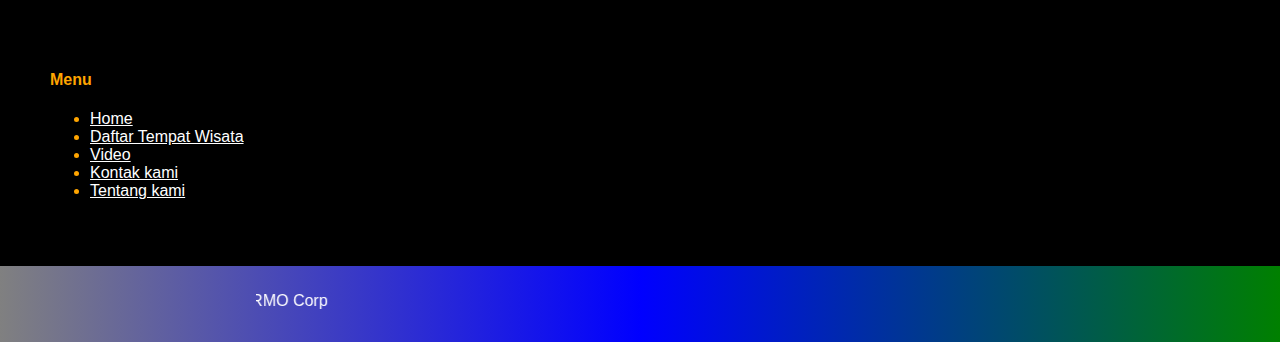
==== commit 9b49cb8c: "Add files via upload" ====
--- a/daftar-tempat-wisata.html
+++ b/daftar-tempat-wisata.html
@@ -3,7 +3,7 @@
         <title>DHARMO TRAVEL</title>
         <meta type="description" content="ini halaman websiteku" >
 
-        <link rel="stylesheet" href="css/style.css">
+        <link rel="stylesheet" href="css/daftar-tempat.css">
     </head>
     <body>
         <div class="container">
@@ -11,9 +11,8 @@
         <div class="header">
 
                 <!-- Image Logo -->
-            <a href="index.html">
-               <br> <img src="images/6.jpg" >
-                </a>
+                <a > <br> <img src="images/6.jpg" > <br> <br>
+                </a> 
                 <!-- end logo -->
             <!-- Start Menu -->
             <div class="menu">
@@ -42,14 +41,14 @@
 
             <!-- daftar menu -->
                <!--HTML1-->
-               <div class="box-2">
+               <div class="box-5">
                     <h2>Apa aja sih Tempat wisatanya ?</h2>
                     <h2>1. PULAU BATUDAKA</h2> 
                     <p>Pulau Batudaka juga bisa menjadi destinasi wisata alternatif ketika berkunjung ke Kabupaten Tojo Una-Una. 
                         Pulau Batudaka adalah pulau terbesar di gugusan Kepulauan Togean. Pulau ini didominasi oleh hutan bakau dan pantai yang menawan. 
-                        Di beberapa garis pantai juga ditumbuhi pohon kepala dari berbagai jenis, yang membuat pantai di pulau ini semakin terlihat menakjubkan.</p> 
-
-                        <center><a href="index.html">
+                        Di beberapa garis pantai juga ditumbuhi pohon kepala dari berbagai jenis, yang membuat pantai di pulau ini semakin terlihat menakjubkan.</p> <br>
+
+                        <center><a>
                                 <img src="images/23.jpg" height="700" >
                                </a></center>
 
@@ -58,15 +57,15 @@
                     <p>berlokasi di Desa Tanimpo, Kecamatan Una-Una, Kabupaten Tojo Una-Una. Lokasi air terjun yang tersembunyi membuat akses menuju ke Air Terjun Tanimpo cukup sulit,
                        dan hanya bisa diakses dengan kendaraan roda dua. Selain menawarkan keindahan alamnya, di Air Terjun Tanimpo kamu juga bisa dengan mudah menemukan batu akik yang sangat cantik. 
                        Selain di Air Terjun tanimpo, kamu juga bisa menikmati kesejukan air terjun lainnya di Air Terjun Samparona, 
-                       Cipratan Airnya Menyegarkan Pikiran yang letaknya gak jauh-jauh dari sulawesi juga.</p> 
+                       Cipratan Airnya Menyegarkan Pikiran yang letaknya gak jauh-jauh dari sulawesi juga.</p> <br>
 
                     <h2>3. PULAU PAPAN</h2> 
                     <p>Selanjutnya ada Pulau Papan. Di sana kamu akan disuguhkan oleh pemandangan laut yang biru dan pantai yang eksotis. 
                        Kamu juga akan menemukan jembatan kayu dengan panjang sekitar 1800 m, yang dibangun untuk menghubungkan dua pulau yang lokasinya cukup berdekatan. 
                        Dengan keunikan dan keindahan pemandangannya, 
-                       jembatan kayu ini pun menjadi spot foto yang paling dicari ketika berkunjung ke Pulau Papan.</p>
+                       jembatan kayu ini pun menjadi spot foto yang paling dicari ketika berkunjung ke Pulau Papan.</p> <br>
                        
-                       <center><a href="index.html">
+                       <center><a>
                         <img src="images/18.jpg" height="700" >
                        </a></center>
    
@@ -75,9 +74,9 @@
                         Meskipun akan membutuhkan biaya yang cukup mahal, namun dijamin kamu tidak akan pernah menyesal berkunjung ke pantai yang satu ini.
                         Lokasinya yang cukup terpencil membuat pantai ini tak banyak dikunjungi oleh wisatawan, meskipun sebenarnya memiliki pemandangan alam yang indah. 
                         Suasana yang tenang nan damai akan langsung kamu rasakan ketika menginjakkan kaki di pantai yang satu ini.
-                        Suasana yang tenang ditambah dengan pemandangan yang menawan akan membuatmu terasa seperti berada di pantai pribadi.</p> 
-
-                        <center><a href="index.html">
+                        Suasana yang tenang ditambah dengan pemandangan yang menawan akan membuatmu terasa seperti berada di pantai pribadi.</p> <br>
+
+                        <center><a>
                                 <img src="images/22.jpg"  >
                                </a></center>
 
@@ -86,9 +85,9 @@
                        Pulau ini memiliki pasir putih yang bersih dan berkilauan. Luas pulau ini yang hanya sekitar 5 hektar sangat cocok untuk kamu yang suka 
                        menjelajah tempat tenang dengan pemandangan asri. Namun, Pulau Poya Lisa ini merupakan pulau milik pribadi, 
                        tidak heran jika resort yang ada di sini pun merupakan resort pemilik pulau ini. Pulau Poya Lisa juga bisa digunakan untuk aktivitas snorkeling, 
-                       memancing, maupun berperahu. Namun, persediaan fasilitas masih cukup minim dibanding di pulau lain di wilayah Taman Nasional Kepulauan Togean.</p> 
-
-                       <center><a href="index.html">
+                       memancing, maupun berperahu. Namun, persediaan fasilitas masih cukup minim dibanding di pulau lain di wilayah Taman Nasional Kepulauan Togean.</p> <br>
+
+                       <center><a>
                             <img src="images/25.jpg" height="700" >
                            </a></center>
 
@@ -97,8 +96,9 @@
                        Danau ini masih berada di kawasan kepulauan Togean. Dulunya, danau ini adalah kawasan yang bersatu dengan laut, 
                        tetapi semakin lama menjadi terpisah dan membentuk sebuah danau dengan air cukup payau. Di Danau Mariona, pengunjung dapat 
                        berenang dan ratusan ubur-ubur tak menyengat. Ukuran ubur-ubur di sini sangat kecil sehingga kamu sebaiknya berhati-hati saat berenang supanya tidak melukai mereka.</p> 
-
-                       <center><a href="index.html">
+                       <br>
+
+                       <center><a>
                             <img src="images/27.jpg" height="400" >
                            </a></center>
 
@@ -109,9 +109,9 @@
                        sampai beberapa meter untuk dapat menemukan gas alam yang dapat dibakar. Tidak heran jika namanya adalah Pantai Tanjung Api. Lokasi 
                        pantai ini berada di Teluk Tomini, Ampana, Kabupaten Tojo Una-Una. Dari Ampana, kamu bisa menyewa speedboat untuk sampai di Tanjung Api. Atau, 
                        bisa juga berjalan kaki selama 5 jam. Selain fenomena gas alam tersebut, 
-                       Pantai Tanjung Api juga masih asri dan alami. Banyak hewan endemik berada di sini, seperti monyet, babi rusa, bahkan anoa.</p>
-
-                       <center><a href="index.html">
+                       Pantai Tanjung Api juga masih asri dan alami. Banyak hewan endemik berada di sini, seperti monyet, babi rusa, bahkan anoa.</p> <br>
+
+                       <center><a>
                             <img src="images/28.jpg" height="400" >
                            </a></center>
 
@@ -122,7 +122,7 @@
                         Kabupaten Tojo Una-Una. Sebagai lokasi pemandian yang cukup terkenal di Ampana, Permandian Malotong 
                         ini memang selalu ramai dikunjungi wisatawan. Hal ini karena tempat ini memiliki pemandangan yang bagus,
                         akar-akar pohon menjulur ke tempat pemandian, pepohonan yang rindang, dan bukit kapur yang menawan. 
-                        Di sekitar sini juga sudah banyak tempat makan berbentuk rumah panggung.</p>
+                        Di sekitar sini juga sudah banyak tempat makan berbentuk rumah panggung.</p> <br>
 
                     <h2>9. Pulau Una-Una</h2> 
                     <p>Ada lagi tempat wisata di Kabupaten Tojo Una-Una yang masih termasuk ke dalam kawasan Kepulauan Togean,
@@ -130,7 +130,11 @@
                        namanya adalah Gunung Colo. Gunung Colo sempat mengalami erupsi dan mengakibatkan material vulkanik 
                        tercampur dengan pasir pantai. Seperti pulau lain di Kepulauan Togean, Pulau Una-Una memiliki air laut yang jernih, 
                        dan pemandangan hijau yang sangat asri. Jika ingin ke Gunung Colo, kamu cukup berjalan selama dua sampai tiga jam. Jika ingin menginap, 
-                       beberapa resort juga berdiri di pulau ini sehingga tidak perlu khawatir dengan akomodasi.</p>
+                       beberapa resort juga berdiri di pulau ini sehingga tidak perlu khawatir dengan akomodasi.</p> <br>
+
+                       <center><a >
+                        <img src="images/33.jpg" height="700" >
+                       </a></center>
 
                     <h2>10. Pulau Malenge</h2> 
                     <p>Adalah satu pulau di Kepulauan Togean yang memiliki potensi wisata sangat berlimpah adalah Pulau Malenge. Nama Malenge diberikan 
@@ -165,19 +169,18 @@
                             <h4>Sosial Media</h4>
                             <ul>
                                 <li>
-                                    <a href="https://www.instagram.com/grahitoperdana/" title=> Instagram  </a>
+                                    <a href="https://www.instagram.com/grahitoperdana/" target="_blank" title=> Instagram   </a>
                                 </li>
                                 <li>
-                                        <a href="https://www.twitter.com/grahitoperdana_/" title=>Twitter </a>
+                                        <a href="https://www.twitter.com/grahitoperdana_/" target="_blank" title=>Twitter </a>
                                 </li>
                             </ul>
                             </div>
                             <!--End Col-2-->
     
                             <div class="col-4">
-                                <a href="index.html">
-                                <br> <img src="images/6.jpg" height="200" width="300" >
-                                </a>
+                                <a > <img src="images/6.jpg" >
+                                </a> 
                             </div>
             
                             <!--Col-3-->
--- a/css/daftar-tempat.css
+++ b/css/daftar-tempat.css
@@ -0,0 +1,173 @@
+body {
+    background-color:silver;
+    margin: 0;
+    font-family: -apple-system, BlinkMacSystemFont, 'Segoe UI', Roboto, Oxygen, Ubuntu, Cantarell, 'Open Sans', 'Helvetica Neue', sans-serif;
+    text-align: justify;
+}
+/*Start Header*/
+.container {
+    width: 100%;
+}
+
+.header {
+    text-align: center;
+    background-color: aliceblue;
+}
+
+.menu ul {
+    background: linear-gradient(to right, grey , blue, green); /* Standard syntax */
+	background: -webkit-linear-gradient(left, grey , blue, green); /* For Safari 5.1 to 6.0 */
+	background: -o-linear-gradient(right, white, blue, green); /* For Opera 11.1 to 12.0 */
+	background: -moz-linear-gradient(right, yellow, blue, green); /* For Firefox 3.6 to 15 */
+    margin: 0px;
+    padding: 5px 0px 5px 30px;
+}
+
+.menu li {
+    display: inline;
+    margin-right: 60px;
+}
+
+.menu li a {
+    color: white;
+}
+
+.menu li a:hover {
+    color: red;
+}
+/*End Header*/
+
+/*
+-------------
+Start Content
+-------------
+*/
+/*Start Spotlight*/
+.spotlight {
+    background-image: url("../images/10.jpg");
+    background-position: center;
+    background-repeat: no-repeat;
+    background-size: cover ;
+    position: relative;
+    height: 800px;
+    padding: 20px 0;
+}
+    
+/*End Spotlight*/
+
+/*Start Box1*/
+.box-1 {
+    overflow: auto;
+    background-color: blue;
+    padding: 20px 0;
+    text-align: justify;
+    margin: 0px;
+}
+
+.message{
+    background-image: url("../images/8.jpg");
+    width: 580px;
+    height: 185px;
+    text-align: center;
+    position: absolute;
+    top: 65%;
+    left: 50%;
+    transform: translate(-50%, 50%);
+    font-size: 0,5cm;
+    color: white;
+
+}
+
+/*End Box1*/
+
+/*Start Box2*/
+.box-5 {
+    background-image: url("../images/34.jpg");
+    background-position: justify;
+    background-repeat: no-repeat;
+    background-size: cover ;
+    margin-top: 30px;
+    margin-bottom: 30px;
+    text-align: justify;
+    font-family: -apple-system, BlinkMacSystemFont, 'Segoe UI', Roboto, Oxygen, Ubuntu, Cantarell, 'Open Sans', 'Helvetica Neue', sans-serif;
+    color: white;
+    padding: 30px 150px 30px 150px;
+}
+/*End Box2*/
+
+/*Start Box3*/
+.box-3 {
+    background-image: url("../images/30.jpg");
+    overflow: auto;
+    background: linear-gradient(to right, grey , blue, green); /* Standard syntax */
+	background: -webkit-linear-gradient(left, grey , blue, green); /* For Safari 5.1 to 6.0 */
+	background: -o-linear-gradient(right, white, blue, green); /* For Opera 11.1 to 12.0 */
+	background: -moz-linear-gradient(right, yellow, blue, green); /* For Firefox 3.6 to 15 */
+    padding: 10px 0;
+    text-align: left;
+    margin: 0px;
+    weight: 100px;
+    
+}
+/*End Box3*/
+
+/*
+------------
+Start Footer
+------------
+*/
+
+.footer {
+    overflow: auto;
+    background-color: black;
+    color: white;
+}
+
+.col-1, .col-2 {
+    float: left;
+    padding: 50px;
+}
+
+.col-2 {
+    color: orange;
+}
+
+.col-2 li a {
+    color: white;
+}
+
+.col-2 li a:hover {
+    color: orange;
+}
+
+.col-4 {
+    float: left;
+    padding: 50px;
+}
+
+.col-3 {
+    overflow: auto;
+    padding: 0px;
+    float: left;
+    text-align: left;
+    margin: 50px;
+    color: orange;
+}
+
+.col-3 li a {
+    color: white;
+}
+
+.col-3 li a:hover {
+    color: orange;
+}
+
+.copyright {
+    color: white;
+    overflow: auto;
+    background: linear-gradient(to right, grey , blue, green); /* Standard syntax */
+	background: -webkit-linear-gradient(left, grey , blue, green); /* For Safari 5.1 to 6.0 */
+	background: -o-linear-gradient(right, white, blue, green); /* For Opera 11.1 to 12.0 */
+	background: -moz-linear-gradient(right, yellow, blue, green); /* For Firefox 3.6 to 15 */
+    text-align: center;
+}